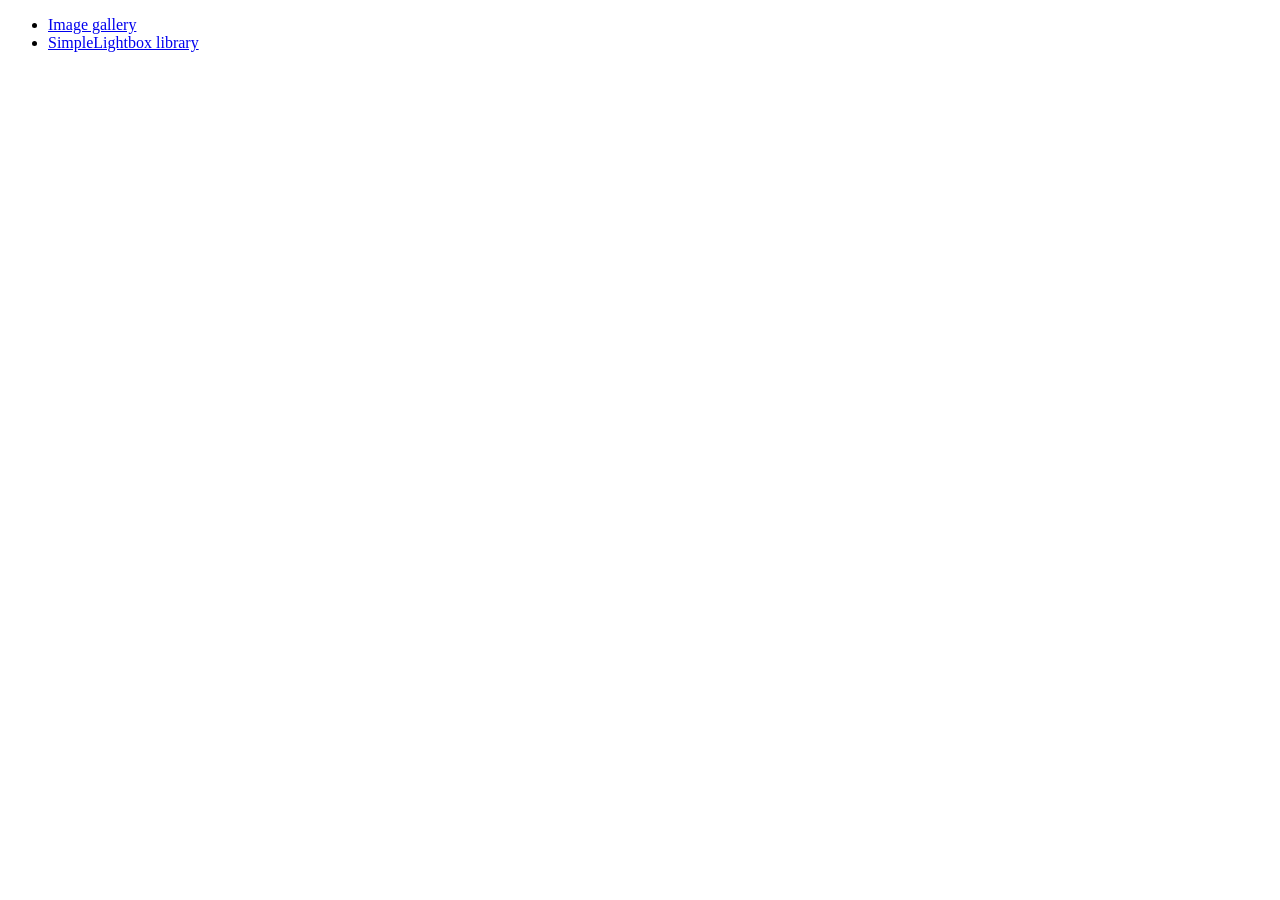
==== index.html @ fe7f2dcb "add task hw-07" ====
<!DOCTYPE html>
<html lang="en">
  <head>
    <meta charset="UTF-8" />
    <meta name="viewport" content="width=device-width, initial-scale=1.0" />
    <meta http-equiv="X-UA-Compatible" content="ie=edge" />
    <title>Homework 7</title>
    <link rel="stylesheet" href="css/common.css" />
  </head>
  <body>
    <ul>
      <li><a href="01-gallery.html">Image gallery</a></li>
      <li><a href="02-lightbox.html">SimpleLightbox library</a></li>
    </ul>
  </body>
</html>
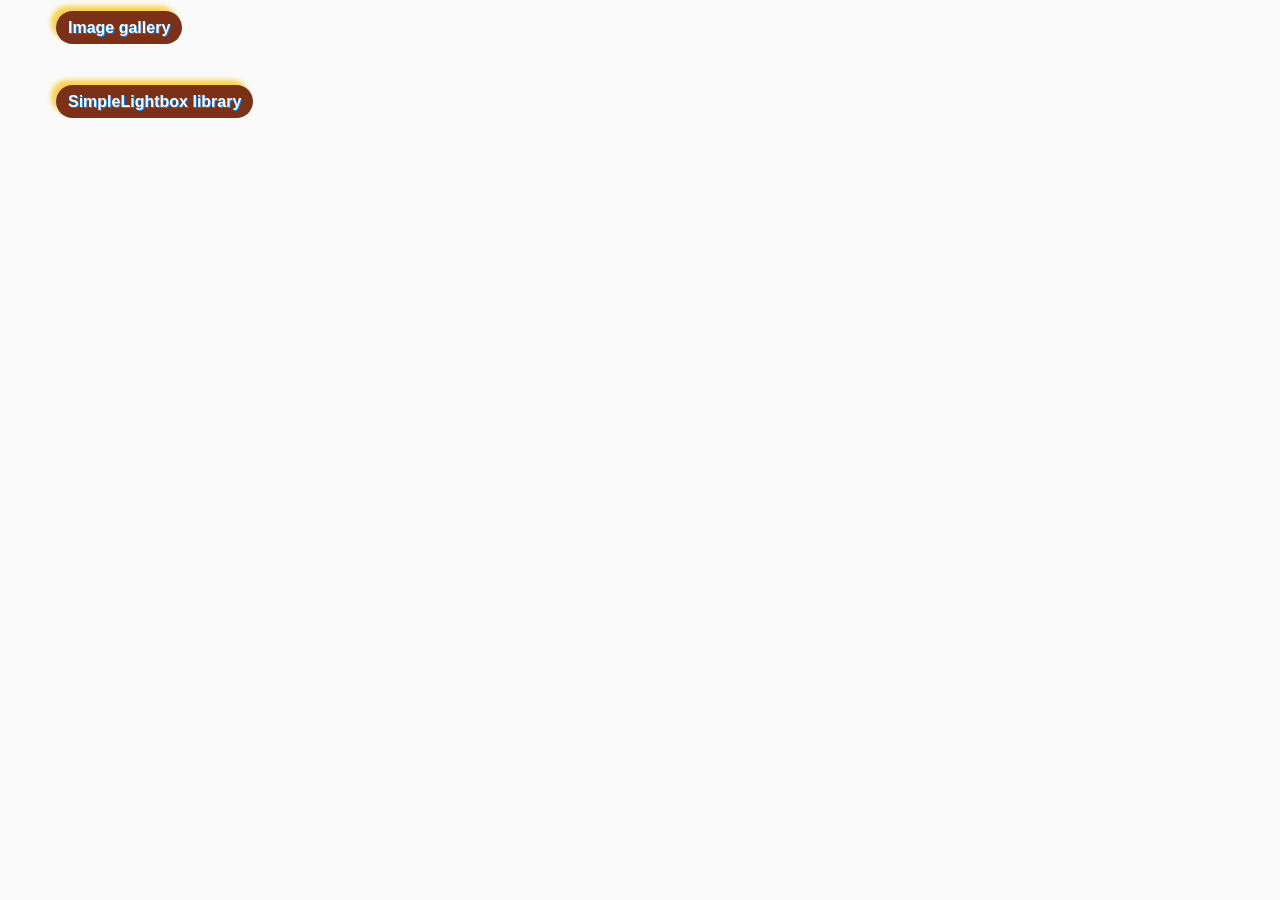
==== commit 3925c0f8: "add css" ====
--- a/index.html
+++ b/index.html
@@ -9,8 +9,8 @@
   </head>
   <body>
     <ul>
-      <li><a href="01-gallery.html">Image gallery</a></li>
-      <li><a href="02-lightbox.html">SimpleLightbox library</a></li>
+      <li class="main-item"><a href="01-gallery.html" class="main-link">Image gallery</a></li>
+      <li class="main-item"><a href="02-lightbox.html" class="main-link">SimpleLightbox library</a></li>
     </ul>
   </body>
 </html>
--- a/css/common.css
+++ b/css/common.css
@@ -0,0 +1,64 @@
+* {
+  box-sizing: border-box;
+}
+
+body {
+  margin: 16px;
+  font-family: -apple-system, BlinkMacSystemFont, 'Segoe UI', Roboto, Oxygen,
+    Ubuntu, Cantarell, 'Open Sans', 'Helvetica Neue', sans-serif;
+  -webkit-font-smoothing: antialiased;
+  -moz-osx-font-smoothing: grayscale;
+  background-color: #fafafa;
+  color: #212121;
+  line-height: 1.5;
+}
+
+input {
+  padding: 8px;
+  font: inherit;
+}
+
+button {
+  padding: 8px 12px;
+  cursor: pointer;
+}
+
+ul {
+  list-style: none;
+} 
+
+.main-item {
+  margin-bottom: 50px;
+}
+
+.main-link {
+  margin-bottom: 20px;
+  text-decoration: none;
+
+  max-width: 150px;
+  padding: 8px 12px;
+
+  border: 0;
+  outline: 0;
+  border-radius: 320px;
+
+  text-shadow: 1px 1px 0 #0586f9;
+
+  font-size: 16px;
+  font: inherit;
+  font-weight: bold;
+
+  color: #ffffff;
+  background-color: #7a3117;
+  box-shadow: -5px -5px 5px #f8d24e;
+  transition: all 0.2s ease-in-out;
+  cursor: pointer;
+}
+
+.main-link:hover {
+  box-shadow: -2px -2px 5px #fff, 2px 2px 5px #babecc;
+}
+
+.main-link:active {
+  box-shadow: inset 1px 1px 2px #babecc, inset -1px -1px 2px #fff;
+} 
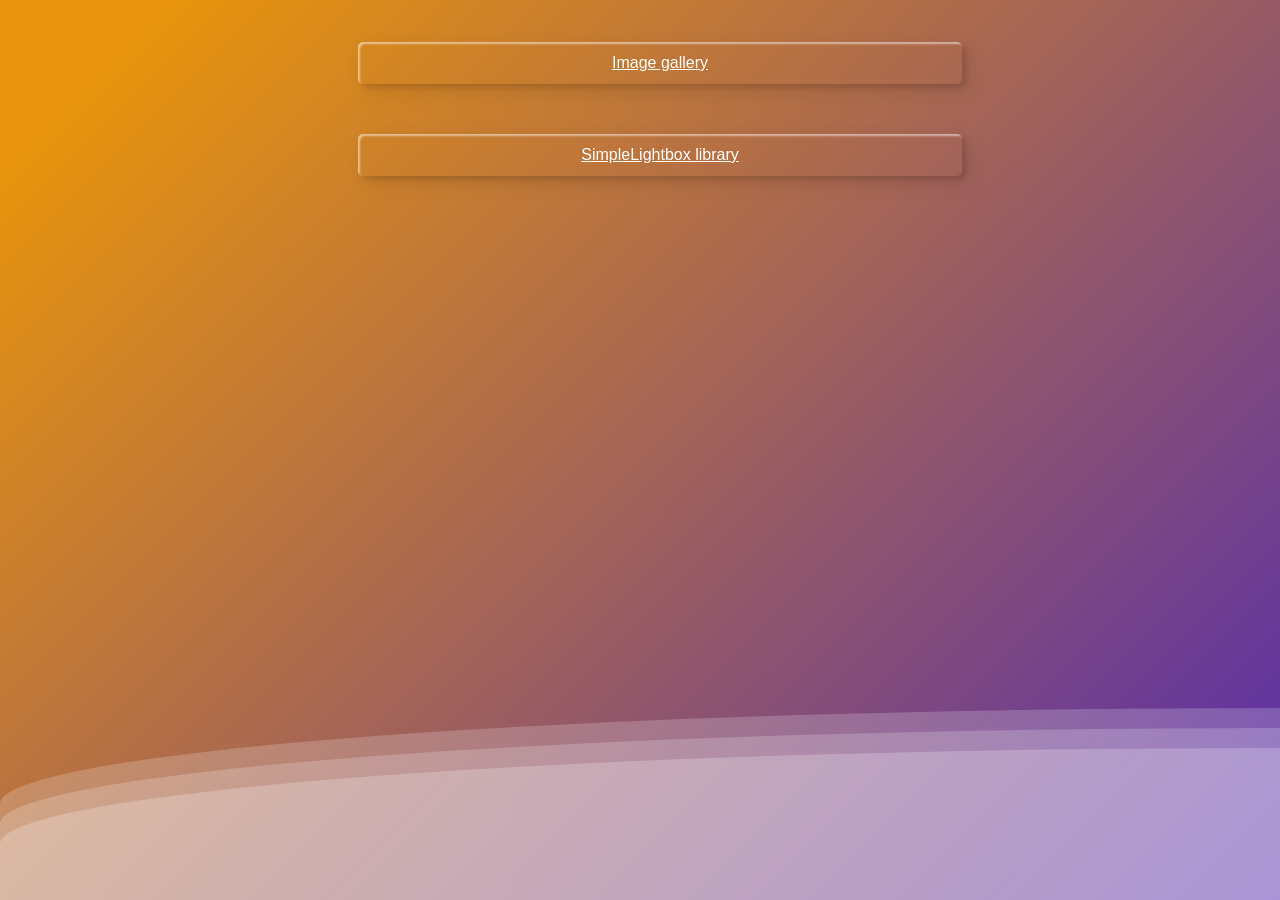
==== commit b22126b0: "add style" ====
--- a/index.html
+++ b/index.html
@@ -9,8 +9,19 @@
   </head>
   <body>
     <ul>
-      <li class="main-item"><a href="01-gallery.html" class="main-link">Image gallery</a></li>
-      <li class="main-item"><a href="02-lightbox.html" class="main-link">SimpleLightbox library</a></li>
+      <div class="wave"></div>
+      <div class="wave"></div>
+      <div class="wave"></div>
+      <li class="main-item">
+        <a href="01-gallery.html" class="main-link custom-btn">
+          <span>Image gallery</span>
+        </a>
+      </li>
+      <li class="main-item">
+        <a href="02-lightbox.html" class="main-link custom-btn"
+          ><span>SimpleLightbox library</span>
+        </a>
+      </li>
     </ul>
   </body>
 </html>
--- a/css/common.css
+++ b/css/common.css
@@ -4,13 +4,84 @@
 
 body {
   margin: 16px;
-  font-family: -apple-system, BlinkMacSystemFont, 'Segoe UI', Roboto, Oxygen,
-    Ubuntu, Cantarell, 'Open Sans', 'Helvetica Neue', sans-serif;
+  line-height: 1.5;
+  font-family: -apple-system, BlinkMacSystemFont, "Segoe UI", Roboto, Oxygen,
+    Ubuntu, Cantarell, "Open Sans", "Helvetica Neue", sans-serif;
   -webkit-font-smoothing: antialiased;
   -moz-osx-font-smoothing: grayscale;
-  background-color: #fafafa;
-  color: #212121;
-  line-height: 1.5;
+  padding-top: 10px;
+  text-align: center;
+  overflow: auto;
+  background: linear-gradient(
+    315deg,
+    rgba(101, 0, 94, 1) 3%,
+    rgb(108, 6, 6) 38%,
+    rgb(39, 11, 224) 68%,
+    rgb(232, 148, 12) 98%
+  );
+  animation: gradient 15s ease infinite;
+  background-size: 400% 400%;
+  background-attachment: fixed;
+}
+
+@keyframes gradient {
+  0% {
+    background-position: 0% 0%;
+  }
+  50% {
+    background-position: 100% 100%;
+  }
+  100% {
+    background-position: 0% 0%;
+  }
+}
+
+.wave {
+  background: rgb(255 255 255 / 25%);
+  border-radius: 1000% 1000% 0 0;
+  position: fixed;
+  width: 200%;
+  height: 12em;
+  animation: wave 10s -3s linear infinite;
+  transform: translate3d(0, 0, 0);
+  opacity: 0.8;
+  bottom: 0;
+  left: 0;
+  z-index: -1;
+}
+
+.wave:nth-of-type(2) {
+  bottom: -1.25em;
+  animation: wave 18s linear reverse infinite;
+  opacity: 0.8;
+}
+
+.wave:nth-of-type(3) {
+  bottom: -2.5em;
+  animation: wave 20s -1s reverse infinite;
+  opacity: 0.9;
+}
+
+@keyframes wave {
+  2% {
+    transform: translateX(1);
+  }
+
+  25% {
+    transform: translateX(-25%);
+  }
+
+  50% {
+    transform: translateX(-50%);
+  }
+
+  75% {
+    transform: translateX(-25%);
+  }
+
+  100% {
+    transform: translateX(1);
+  }
 }
 
 input {
@@ -25,40 +96,101 @@
 
 ul {
   list-style: none;
-} 
+}
 
 .main-item {
   margin-bottom: 50px;
 }
 
-.main-link {
-  margin-bottom: 20px;
-  text-decoration: none;
-
-  max-width: 150px;
-  padding: 8px 12px;
-
-  border: 0;
-  outline: 0;
-  border-radius: 320px;
-
-  text-shadow: 1px 1px 0 #0586f9;
-
-  font-size: 16px;
-  font: inherit;
-  font-weight: bold;
-
-  color: #ffffff;
-  background-color: #7a3117;
-  box-shadow: -5px -5px 5px #f8d24e;
-  transition: all 0.2s ease-in-out;
+.custom-btn {
+  width: 50%;
+  color: #fff;
+  border-radius: 5px;
+  padding: 10px 25px;
+  font-family: "Lato", sans-serif;
+  font-weight: 500;
+  background: transparent;
   cursor: pointer;
+  transition: all 0.3s ease;
+  position: relative;
+  display: inline-block;
+  box-shadow: inset 2px 2px 2px 0px rgb(255 255 255 / 50%),
+    7px 7px 20px 0px rgb(0 0 0 / 10%), 4px 4px 5px 0px rgb(0 0 0 / 10%);
+  outline: none;
 }
 
-.main-link:hover {
-  box-shadow: -2px -2px 5px #fff, 2px 2px 5px #babecc;
+.main-link {
+  background: transparent;
+  line-height: 42px;
+  padding: 0;
+  border: none;
 }
-
-.main-link:active {
-  box-shadow: inset 1px 1px 2px #babecc, inset -1px -1px 2px #fff;
-} +.main-link span {
+  position: relative;
+  display: block;
+  width: 100%;
+  height: 100%;
+}
+.main-link :before,
+.main-link :after {
+  position: absolute;
+  content: "";
+  height: 0%;
+  width: 1px;
+  background: transparent;
+  box-shadow: -1px -1px 20px 0px rgba(255, 255, 255, 1),
+    -4px -4px 5px 0px rgba(255, 255, 255, 1),
+    7px 7px 20px 0px rgba(0, 0, 0, 0.4), 4px 4px 5px 0px rgba(0, 0, 0, 0.3);
+}
+.main-link :before {
+  right: 0;
+  top: 0;
+  transition: all 500ms ease;
+}
+.main-link :after {
+  left: 0;
+  bottom: 0;
+  transition: all 500ms ease;
+}
+.main-link :hover {
+  background: transparent;
+  color: #76aef1;
+  box-shadow: none;
+}
+.main-link :hover:before {
+  transition: all 500ms ease;
+  height: 100%;
+}
+.ç :hover:after {
+  transition: all 500ms ease;
+  height: 100%;
+}
+.main-link span:before,
+.main-link span:after {
+  background: transparent;
+  position: absolute;
+  content: "";
+  box-shadow: -1px -1px 20px 0px rgba(255, 255, 255, 1),
+    -4px -4px 5px 0px rgba(255, 255, 255, 1),
+    7px 7px 20px 0px rgba(0, 0, 0, 0.4), 4px 4px 5px 0px rgba(0, 0, 0, 0.3);
+}
+.main-link span:before {
+  left: 0;
+  top: 0;
+  width: 0%;
+  height: 0.5px;
+  transition: all 500ms ease;
+}
+.main-link span:after {
+  right: 0;
+  bottom: 0;
+  width: 0%;
+  height: 0.5px;
+  transition: all 500ms ease;
+}
+.main-link span:hover:before {
+  width: 100%;
+}
+.main-link span:hover:after {
+  width: 100%;
+}
